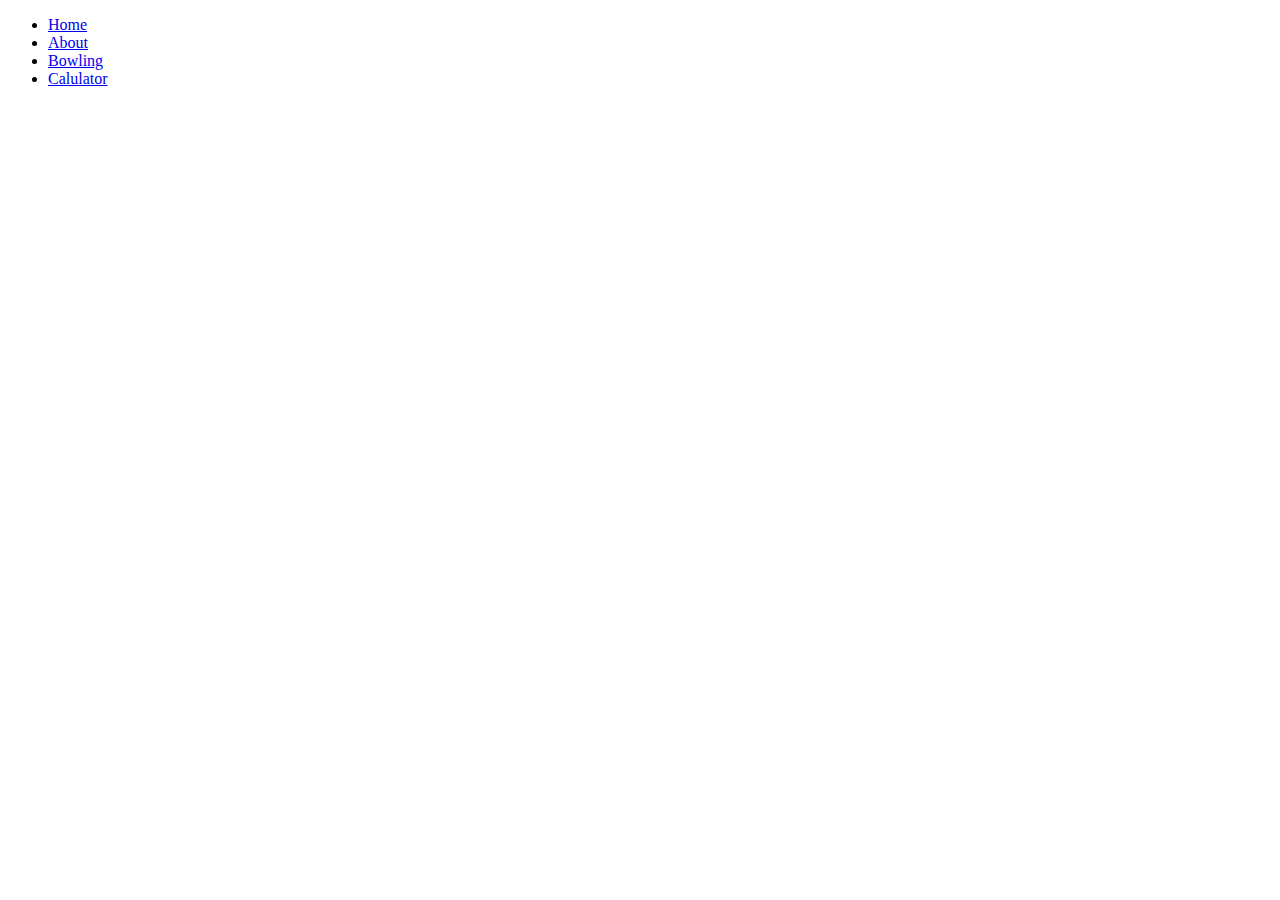
==== about.html @ b84e6943 "홈페이지 시작" ====
<!DOCTYPE html>
<html lang="en">
<head>
    <meta charset="UTF-8">
    <meta name="viewport" content="width=device-width, initial-scale=1.0">
    <meta http-equiv="X-UA-Compatible" content="ie=edge">
    <title>사이트맵</title>
    <link rel="stylesheet" href="/myhome/css/base.css">
</head>
<body>
    <!-- 헤더 -->
    <header>
        <!-- <a href="/myhome/"><img src="/myhome/img/logo.png" alt="logo"></a> -->
        <!-- /루트아래 myhome 디렉토리에 index.html을 연결 -->
    </header>
    <!-- 전역 메뉴 바 -->
    <ul class="gnb">
        <li><a href="/myhome/">Home</a></li>
        <!-- <li><a href="../">홈</a></li> -->
        <li><a href="/myhome/about.html" class="active">About</a></li>
        <li><a href="/myhome/bowl/btm.html">Bowling</a></li>
        <li><a href="/myhome/calc/calc.html">Calulator</a></li>
        <!-- <li class="float_r"><a href="#">Login</a></li> -->
    </ul>
    <div class="clearfix"></div>
    <!-- 컨텐츠 -->
    <section>


    </section>
    <!-- 풋터 -->
    <!-- <footer>경기도 수원시 장안구 정조로</footer> -->
</body>
</html>
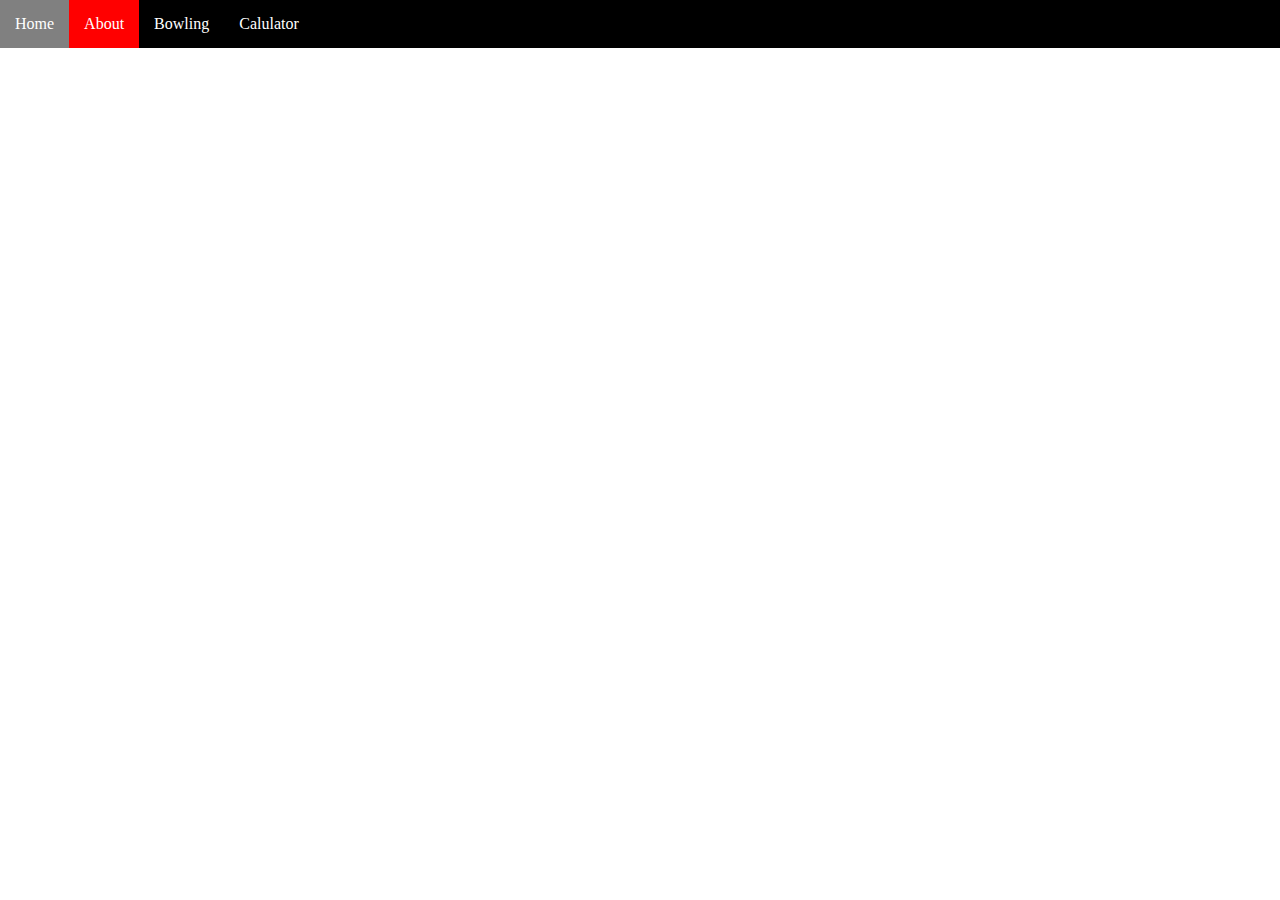
==== commit 70ac6882: "수정" ====
--- a/about.html
+++ b/about.html
@@ -5,7 +5,7 @@
     <meta name="viewport" content="width=device-width, initial-scale=1.0">
     <meta http-equiv="X-UA-Compatible" content="ie=edge">
     <title>사이트맵</title>
-    <link rel="stylesheet" href="/myhome/css/base.css">
+    <link rel="stylesheet" href="../css/base.css">
 </head>
 <body>
     <!-- 헤더 -->
--- a/css/base.css
+++ b/css/base.css
@@ -0,0 +1,23 @@
+body {margin:0;}
+
+div, a { box-sizing: border-box; }
+
+.gnb {
+    list-style-type: none; margin:0; padding:0; overflow:hidden; background-color: #000; margin-bottom: 24px;
+}
+.gnb li { 
+    list-style-type: none; margin:0; padding:0; display:block;  float:left;   
+ }
+.gnb .float_r{ float:right; color:white; }
+.gnb li a {
+    display: block; color: white; text-align:center; padding: 15px 15px; text-decoration: none;
+}
+.gnb li a.active {
+    background-color : #f00 ; color: white;
+}
+.gnb li a:hover {
+    background-color : grey; 
+}
+.clearfix{
+    content:""; clear:both; display:table;
+}
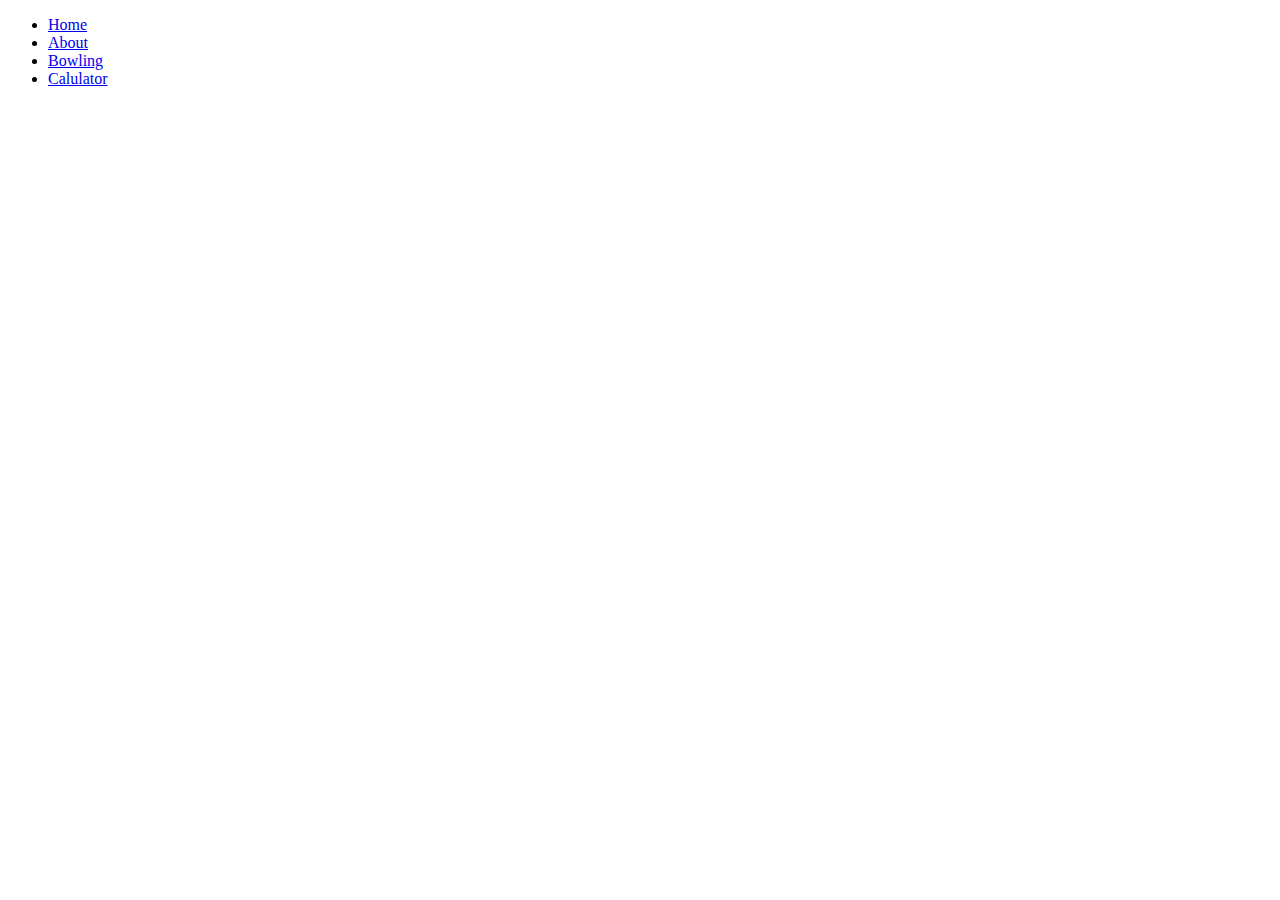
==== commit 1e01b446: "닉네임 에버 입력" ====
--- a/about.html
+++ b/about.html
@@ -4,8 +4,8 @@
     <meta charset="UTF-8">
     <meta name="viewport" content="width=device-width, initial-scale=1.0">
     <meta http-equiv="X-UA-Compatible" content="ie=edge">
-    <title>사이트맵</title>
-    <link rel="stylesheet" href="../css/base.css">
+    <title>About</title>
+    <link rel="stylesheet" href="/myhome/css/base.css">
 </head>
 <body>
     <!-- 헤더 -->
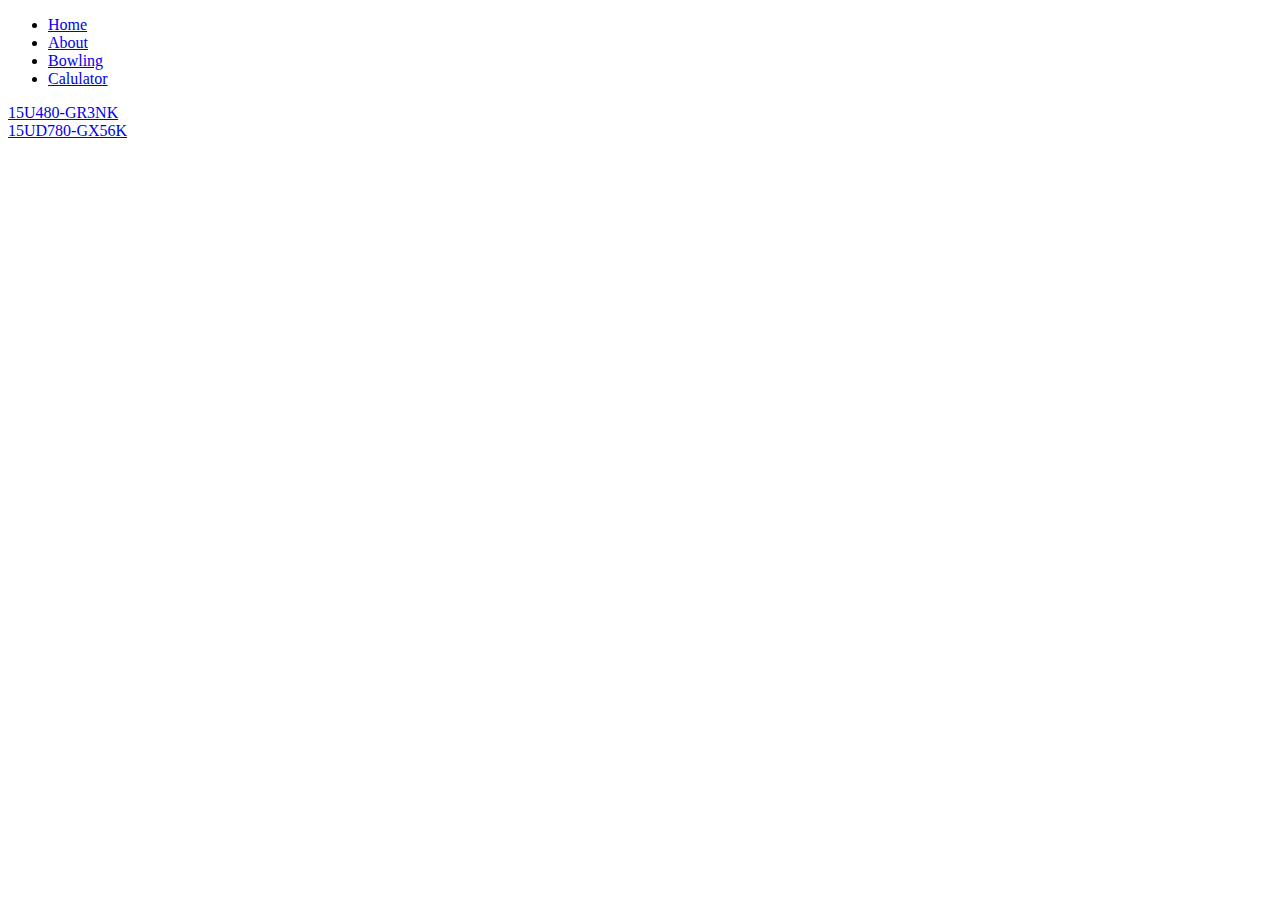
==== commit ad71391b: "저장" ====
--- a/about.html
+++ b/about.html
@@ -25,7 +25,9 @@
     <div class="clearfix"></div>
     <!-- 컨텐츠 -->
     <section>
+          <li><a href="http://prod.danawa.com/info/?pcode=6442991&cate=113923#bookmark_cm_opinion">15U480-GR3NK</a></li>
 
+          <li><a href="http://prod.danawa.com/info/?pcode=6381400&keyword=15UD780-GX56K&cate=112758">15UD780-GX56K</a></li>
 
     </section>
     <!-- 풋터 -->
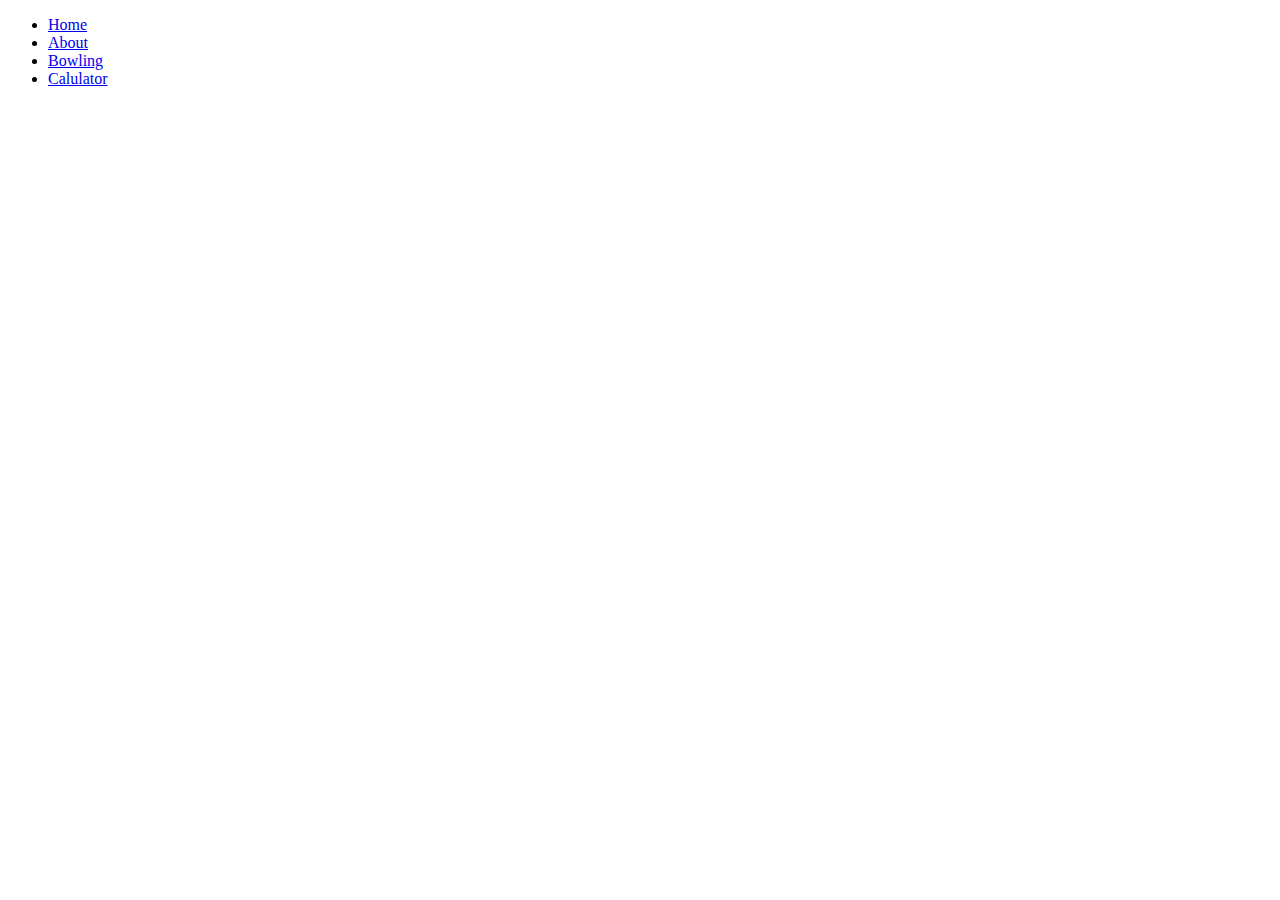
==== commit ad22a5bd: "저장" ====
--- a/about.html
+++ b/about.html
@@ -7,7 +7,7 @@
     <title>About</title>
     <link rel="stylesheet" href="/myhome/css/base.css">
 </head>
-<body>
+<body background="/myhome/img/ball.jpg">
     <!-- 헤더 -->
     <header>
         <!-- <a href="/myhome/"><img src="/myhome/img/logo.png" alt="logo"></a> -->
@@ -25,12 +25,9 @@
     <div class="clearfix"></div>
     <!-- 컨텐츠 -->
     <section>
-          <li><a href="http://prod.danawa.com/info/?pcode=6442991&cate=113923#bookmark_cm_opinion">15U480-GR3NK</a></li>
-
-          <li><a href="http://prod.danawa.com/info/?pcode=6381400&keyword=15UD780-GX56K&cate=112758">15UD780-GX56K</a></li>
 
     </section>
     <!-- 풋터 -->
-    <!-- <footer>경기도 수원시 장안구 정조로</footer> -->
+    <!-- <footer>Photo by 222</footer> -->
 </body>
 </html>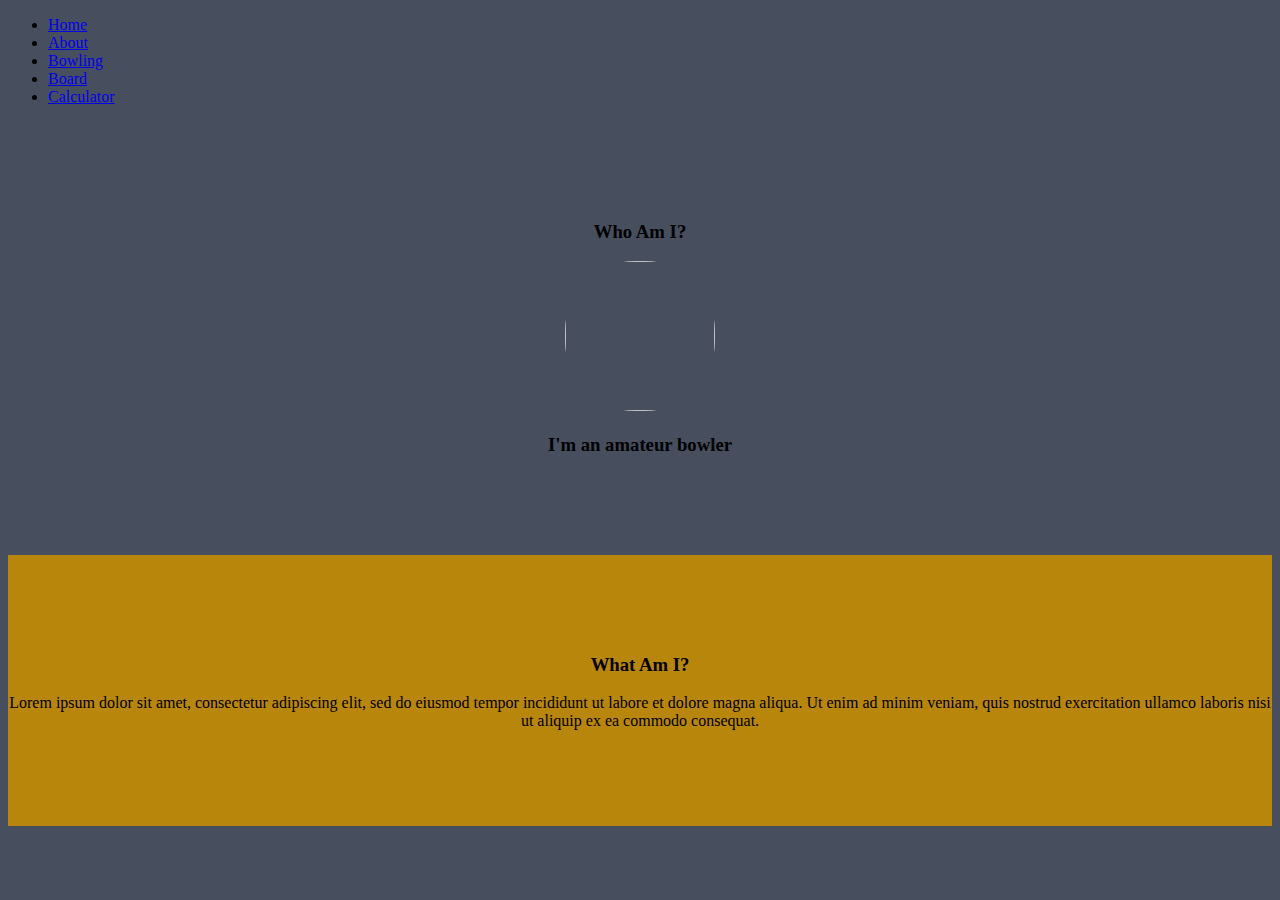
==== commit 2fe2dced: "평가 저장" ====
--- a/about.html
+++ b/about.html
@@ -6,8 +6,22 @@
     <meta http-equiv="X-UA-Compatible" content="ie=edge">
     <title>About</title>
     <link rel="stylesheet" href="/myhome/css/base.css">
+    <style>
+        body {background-color: #474e5d;
+        }
+        .bg-1 {background-color: #474e5d; 
+        }
+        .bg-2 {background-color:darkgoldenrod; 
+        }
+        .container-fluid {
+            padding-top: 80px; padding-bottom: 80px; text-align: center;
+        }
+        .img-circle {
+            border-radius: 70px;
+        }
+    </style>
 </head>
-<body background="/myhome/img/ball.jpg">
+<body>
     <!-- 헤더 -->
     <header>
         <!-- <a href="/myhome/"><img src="/myhome/img/logo.png" alt="logo"></a> -->
@@ -19,13 +33,22 @@
         <!-- <li><a href="../">홈</a></li> -->
         <li><a href="/myhome/about.html" class="active">About</a></li>
         <li><a href="/myhome/bowl/btm.html">Bowling</a></li>
-        <li><a href="/myhome/calc/calc.html">Calulator</a></li>
+        <li><a href="/myhome/board/list.html">Board</a></li>
+        <li><a href="/myhome/calc/calc.html">Calculator</a></li>
         <!-- <li class="float_r"><a href="#">Login</a></li> -->
     </ul>
-    <div class="clearfix"></div>
+    <!-- <div class="clearfix"></div> -->
     <!-- 컨텐츠 -->
     <section>
-
+        <div class="container-fluid bg-1 text-center">
+            <h3>Who Am I?</h3>
+            <img src="/myhome/img/wai.jpg" class="img-circle" width="150" height="150">
+            <h3>I'm an amateur bowler</h3>
+        </div>
+        <div class="container-fluid bg-2 text-center">
+            <h3>What Am I?</h3>
+            <p>Lorem ipsum dolor sit amet, consectetur adipiscing elit, sed do eiusmod tempor incididunt ut labore et dolore magna aliqua. Ut enim ad minim veniam, quis nostrud exercitation ullamco laboris nisi ut aliquip ex ea commodo consequat.</p>
+        </div>
     </section>
     <!-- 풋터 -->
     <!-- <footer>Photo by 222</footer> -->
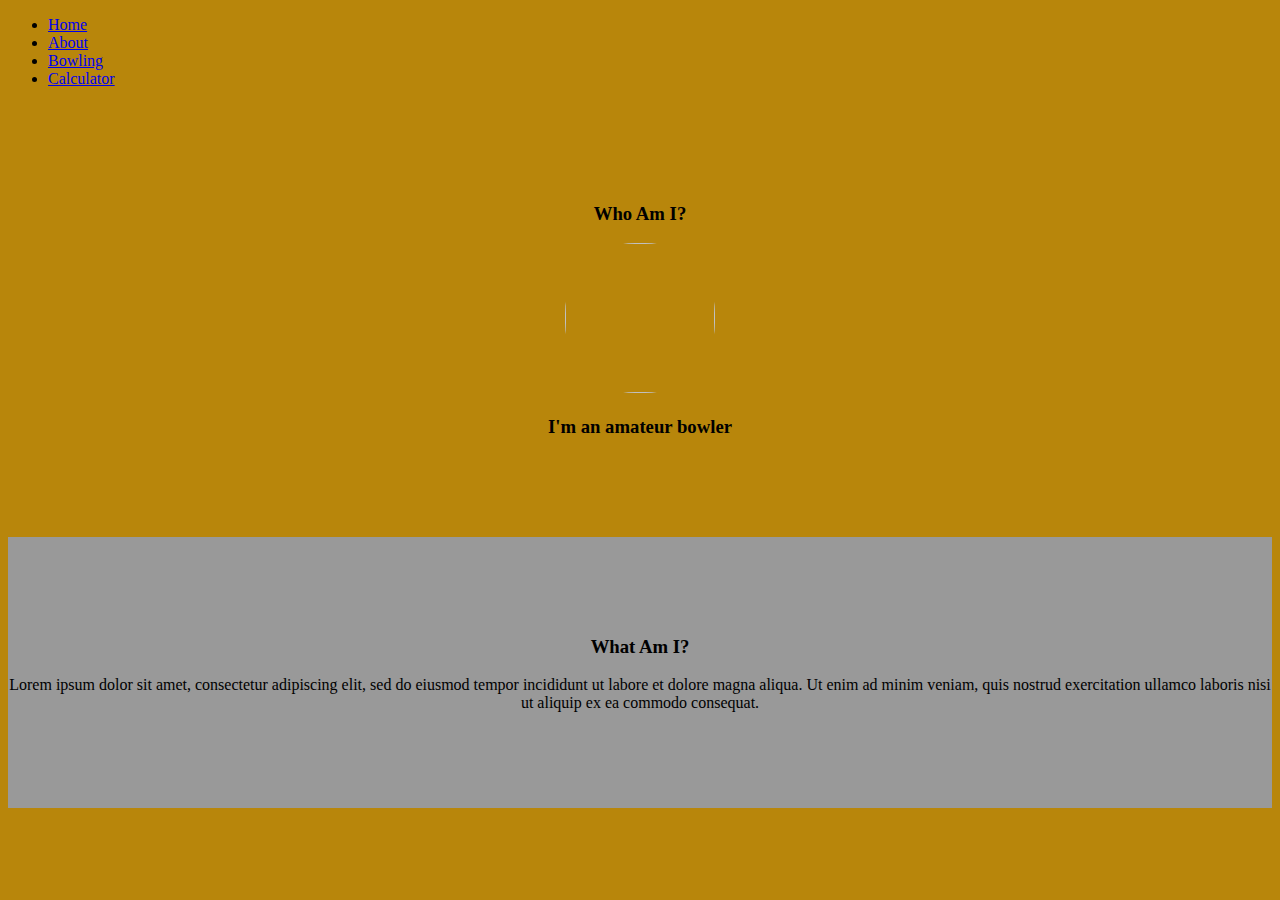
==== commit 6b78f1ff: "save" ====
--- a/about.html
+++ b/about.html
@@ -7,11 +7,11 @@
     <title>About</title>
     <link rel="stylesheet" href="/myhome/css/base.css">
     <style>
-        body {background-color: #474e5d;
+        body {background-color: darkgoldenrod;
         }
-        .bg-1 {background-color: #474e5d; 
+        .bg-1 {background-color: darkgoldenrod; 
         }
-        .bg-2 {background-color:darkgoldenrod; 
+        .bg-2 {background-color:#999999; 
         }
         .container-fluid {
             padding-top: 80px; padding-bottom: 80px; text-align: center;
@@ -33,7 +33,7 @@
         <!-- <li><a href="../">홈</a></li> -->
         <li><a href="/myhome/about.html" class="active">About</a></li>
         <li><a href="/myhome/bowl/btm.html">Bowling</a></li>
-        <li><a href="/myhome/board/list.html">Board</a></li>
+        <!-- <li><a href="/myhome/board/list.html">Board</a></li> -->
         <li><a href="/myhome/calc/calc.html">Calculator</a></li>
         <!-- <li class="float_r"><a href="#">Login</a></li> -->
     </ul>
